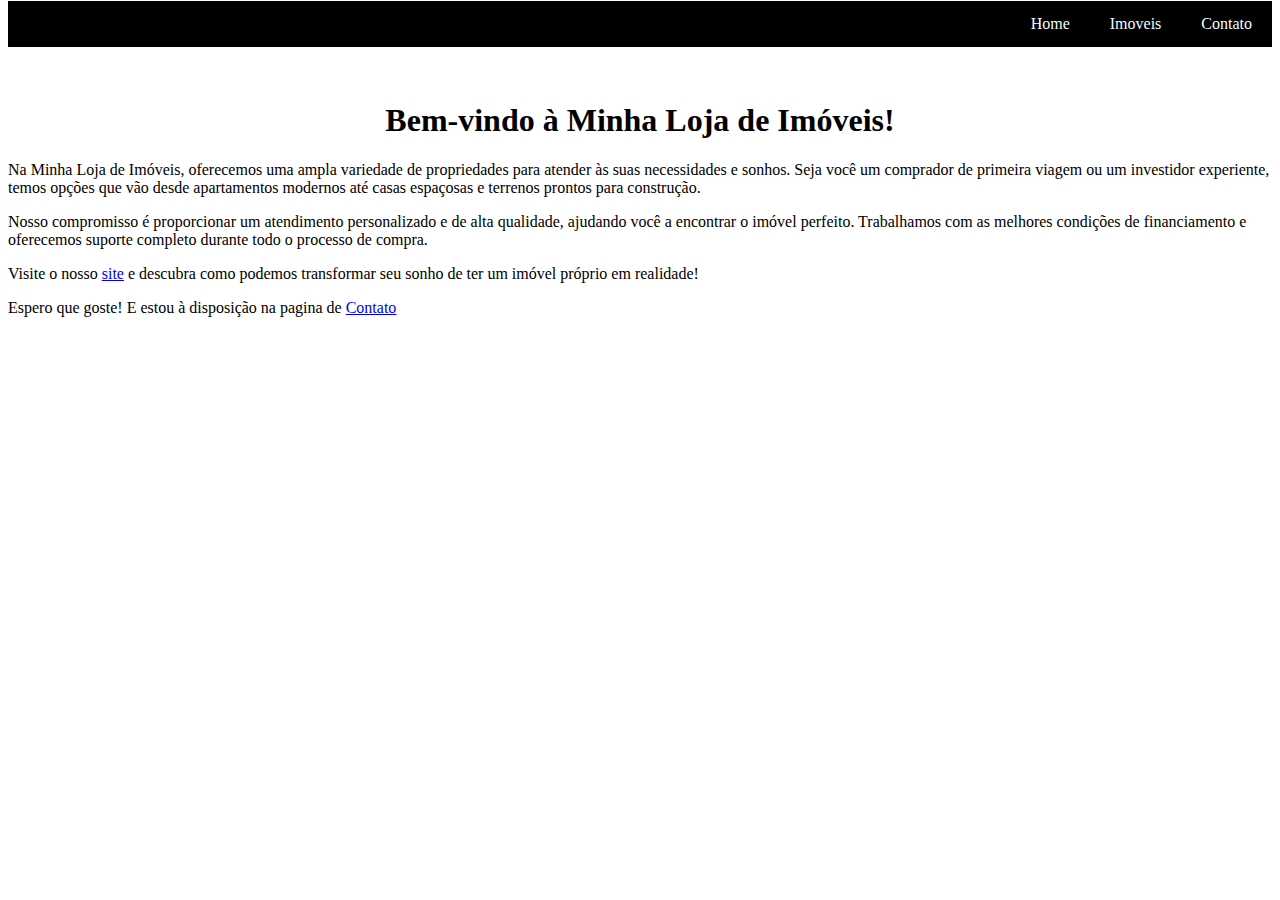
==== tarefas/index.html @ 08662931 "Tarefa 1" ====
<!DOCTYPE html>
<html lang="en">
<head>
    <meta charset="UTF-8">
    <meta name="viewport" content="width=device-width, initial-scale=1.0">
    <link rel="stylesheet" href="../style.css">
    <title></title>
</head>
<body>
    <header>
    <div class="menu">
        <nav>
             <ul>
                <li> <a href="../tarefas/index.html">Home</a> </li>
                <li> <a href="../tarefas/imoveis.html">Imoveis</a> </li>
                <li> <a href="../tarefas/contato.html   ">Contato</a></li>
            </ul>
        </nav>

     </div>
 
    </header>
    
    <div>
        <img src="../tarefas/loja-imoveis/img/casa 1.jpg.jpg" alt="">
    
        <h1>Bem-vindo à Minha Loja de Imóveis!</h1>
    </div class="descricao">
        <p>Na Minha Loja de Imóveis, oferecemos uma ampla variedade de propriedades para atender às suas necessidades e sonhos. Seja você um comprador de primeira viagem ou um investidor experiente, temos opções que vão desde apartamentos modernos até casas espaçosas e terrenos prontos para construção.</p>
        
        <p>Nosso compromisso é proporcionar um atendimento personalizado e de alta qualidade, ajudando você a encontrar o imóvel perfeito. Trabalhamos com as melhores condições de financiamento e oferecemos suporte completo durante todo o processo de compra.</p>
        
        <p>Visite o nosso <a href="../tarefas/imoveis.html">site</a>  e descubra como podemos transformar seu sonho de ter um imóvel próprio em realidade!</p>
        
        <p>Espero que goste! E estou à disposição na pagina de <a href="../tarefas/contato.html">Contato</a> </p>
    
    <footer>
        
    </footer>
</body>
</html>
---- style.css ----
.menu {
    background-color: black;
    margin-top:-15px;
    display: block;
}
nav ul li a{
    text-decoration: none;
    color: azure;   
    padding: 14px 20px;
    display: block;
    text-align: center;
}

nav ul{
    display: flex;
    justify-content: flex-end   ;
}

h1{
    text-align: center;
} 
.descricao{
    text-align: justify;
    text-align: center;
}
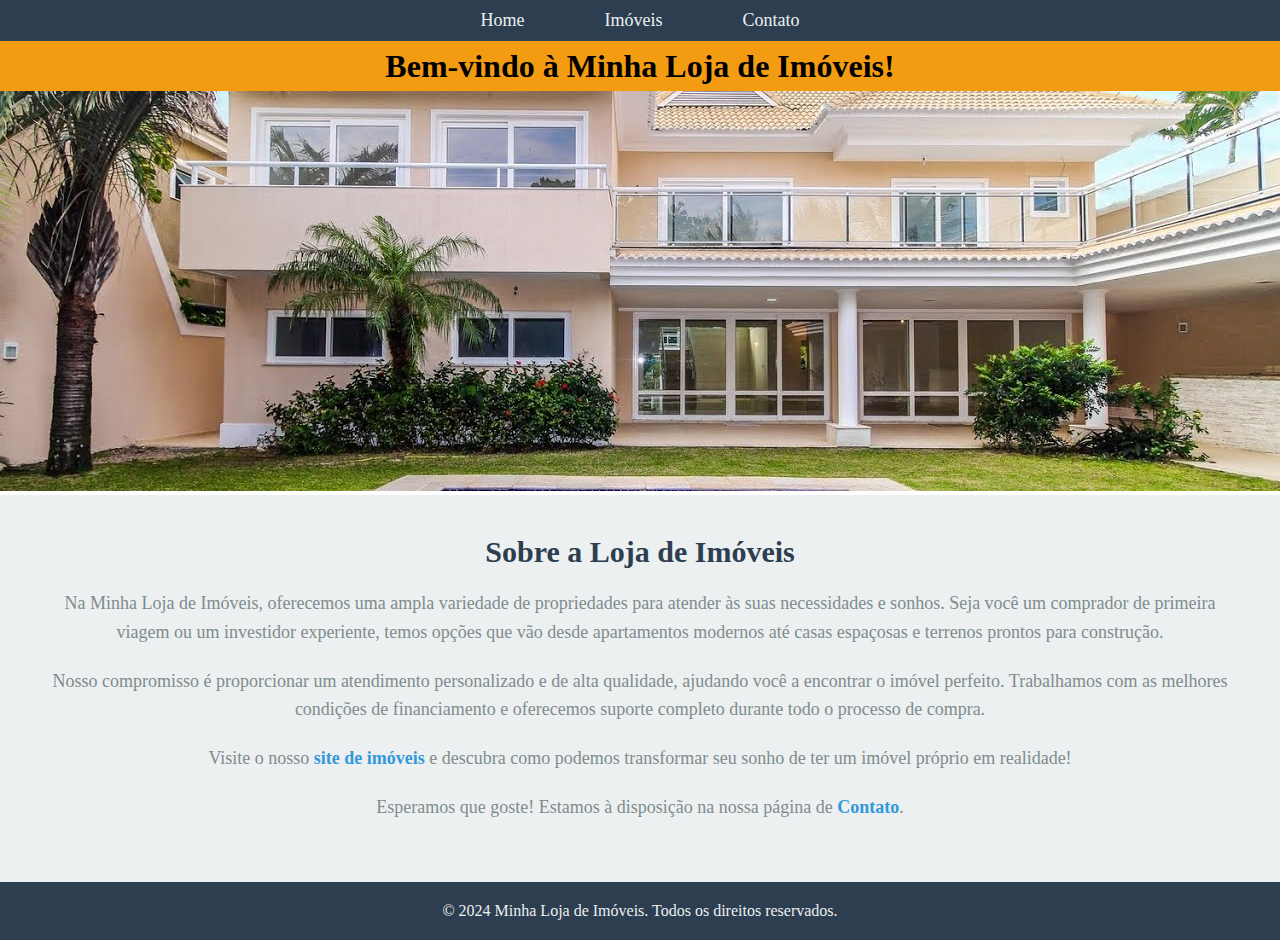
==== commit cd85c564: "Tarefa 1 v0.1" ====
--- a/tarefas/index.html
+++ b/tarefas/index.html
@@ -1,41 +1,45 @@
 <!DOCTYPE html>
-<html lang="en">
+<html lang="pt-br">
 <head>
     <meta charset="UTF-8">
     <meta name="viewport" content="width=device-width, initial-scale=1.0">
     <link rel="stylesheet" href="../style.css">
-    <title></title>
+    <title>Minha Loja de Imóveis</title>
 </head>
 <body>
     <header>
-    <div class="menu">
-        <nav>
-             <ul>
-                <li> <a href="../tarefas/index.html">Home</a> </li>
-                <li> <a href="../tarefas/imoveis.html">Imoveis</a> </li>
-                <li> <a href="../tarefas/contato.html   ">Contato</a></li>
-            </ul>
-        </nav>
-
-     </div>
- 
+        <div class="menu">
+            <nav>
+                <ul>
+                    <li><a href="../tarefas/index.html">Home</a></li>
+                    <li><a href="../tarefas/imoveis.html">Imóveis</a></li>
+                    <li><a href="../tarefas/contato.html">Contato</a></li>
+                </ul>
+            </nav>
+        </div>
     </header>
     
-    <div>
-        <img src="../tarefas/loja-imoveis/img/casa 1.jpg.jpg" alt="">
+    <div class="marquee">
+        <h1>Bem-vindo à Minha Loja de Imóveis!</h1>
+    </div>
     
-        <h1>Bem-vindo à Minha Loja de Imóveis!</h1>
-    </div class="descricao">
+    <section class="banner">
+        <img id="dashboard" src="../tarefas/loja-imoveis/img/dashboard.jpg" alt="Imagem de Imóveis">
+    </section>
+
+    <section class="descricao">
+        <h2>Sobre a Loja de Imóveis</h2>
         <p>Na Minha Loja de Imóveis, oferecemos uma ampla variedade de propriedades para atender às suas necessidades e sonhos. Seja você um comprador de primeira viagem ou um investidor experiente, temos opções que vão desde apartamentos modernos até casas espaçosas e terrenos prontos para construção.</p>
         
         <p>Nosso compromisso é proporcionar um atendimento personalizado e de alta qualidade, ajudando você a encontrar o imóvel perfeito. Trabalhamos com as melhores condições de financiamento e oferecemos suporte completo durante todo o processo de compra.</p>
         
-        <p>Visite o nosso <a href="../tarefas/imoveis.html">site</a>  e descubra como podemos transformar seu sonho de ter um imóvel próprio em realidade!</p>
+        <p>Visite o nosso <a href="../tarefas/imoveis.html">site de imóveis</a> e descubra como podemos transformar seu sonho de ter um imóvel próprio em realidade!</p>
         
-        <p>Espero que goste! E estou à disposição na pagina de <a href="../tarefas/contato.html">Contato</a> </p>
-    
+        <p>Esperamos que goste! Estamos à disposição na nossa página de <a href="../tarefas/contato.html">Contato</a>.</p>
+    </section>
+
     <footer>
-        
+        <p>&copy; 2024 Minha Loja de Imóveis. Todos os direitos reservados.</p>
     </footer>
 </body>
-</html>+</html>
--- a/style.css
+++ b/style.css
@@ -1,25 +1,233 @@
+
+* {
+    margin: 0;
+    padding: 0;
+    box-sizing: border-box;
+}
+
+/* Menu de navegação */
 .menu {
-    background-color: black;
-    margin-top:-15px;
+    background-color: #2c3e50;
+    padding: 10px ;
+}
+
+nav ul {
+    display: flex;
+    justify-content: center;
+    list-style: none;
+}
+
+nav ul li {
+    margin: 0 20px;
+}
+
+nav ul li a {
+    text-decoration: none;
+    color: #ecf0f1;
+    font-size: 18px;
+    padding: 10px 20px;
+    transition: background-color 0.3s ease;
+}
+
+nav ul li a:hover {
+    background-color: #3498db;
+    border-radius: 5px;
+}
+
+
+.marquee {
+    background-color: #f39c12;
+    height: 50px;
+    display: flex;
+    align-items: center;
+    justify-content: center;
+    position: relative;
+    overflow: hidden;
+}
+
+.marquee h1 {
+    white-space: nowrap;
+    animation: marquee 10s linear infinite;
+}
+
+@keyframes marquee {
+    from {
+        transform: translateX(-200%);
+    }
+    to {
+        transform: translateX(200%);
+    }
+}
+
+
+.banner img {
+    width: 100%;
+    height: 400px;
+    object-fit: cover;
+}
+
+
+.descricao {
+    padding: 40px;
+    background-color: #ecf0f1;
+    text-align: center;
+}
+
+.descricao h2 {
+    font-size: 30px;
+    margin-bottom: 20px;
+    color: #2c3e50;
+}
+
+.descricao p {
+    font-size: 18px;
+    line-height: 1.6;
+    color: #7f8c8d;
+    margin-bottom: 20px;
+}
+
+.descricao a {
+    color: #3498db;
+    font-weight: bold;
+    text-decoration: none;
+}
+
+.descricao a:hover {
+    text-decoration: underline;
+}
+
+
+footer {
+    background-color: #2c3e50;
+    color: #ecf0f1;
+    text-align: center;
+    padding: 20px;
+
+}
+
+
+
+/* Seção de imóveis */
+.imoveis {
+    display: flex;
+    flex-wrap: wrap;
+    gap: 20px;
+    justify-content: center;
+    padding: 20px;
+}
+
+.imovel {
+    width: 300px;
+    border: 1px solid #ddd;
+    border-radius: 5px;
+    overflow: hidden;
+    background-color: #fff;
+    text-align: center;
+    box-shadow: 0 4px 6px rgba(0, 0, 0, 0.1);
+    transition: transform 0.3s ease;
+}
+
+.imovel:hover {
+    transform: scale(1.05);
+}
+
+.imovel img {
+    width: 100%;
+    height: 200px;
+    object-fit: cover;
+}
+
+.imovel h2 {
+    font-size: 20px;
+    color: #2c3e50;
+    margin: 10px 0;
+}
+
+.imovel p {
+    padding: 10px;
+    font-size: 14px;
+    color: #7f8c8d;
+}
+
+.imovel button {
+    padding: 10px 15px;
+    margin-bottom: 10px;
+    background-color: #3498db;
+    color: #fff;
+    border: none;
+    border-radius: 5px;
+    cursor: pointer;
+    transition: background-color 0.3s ease;
+}
+
+.imovel button:hover {
+    background-color: #2980b9;
+}
+
+/* Estilização do formulário */
+.form-section {
+    width: 100%;
+    max-width: 600px;
+    margin: 20px auto;
+    padding: 20px;
+    background-color: #f9f9f9;
+    border-radius: 10px;
+    box-shadow: 0 4px 6px rgba(0, 0, 0, 0.1);
+}
+
+.form-section h1 {
+    text-align: center;
+    color: #2c3e50;
+    margin-bottom: 20px;
+}
+
+.contato-form label {
     display: block;
-}
-nav ul li a{
-    text-decoration: none;
-    color: azure;   
-    padding: 14px 20px;
-    display: block;
-    text-align: center;
-}
-
-nav ul{
-    display: flex;
-    justify-content: flex-end   ;
-}
-
-h1{
-    text-align: center;
-} 
-.descricao{
-    text-align: justify;
-    text-align: center;
-}+    font-size: 14px;
+    margin-bottom: 5px;
+    color: #34495e;
+}
+
+.contato-form input,
+.contato-form textarea {
+    width: 100%;
+    padding: 10px;
+    margin-bottom: 15px;
+    border: 1px solid #ccc;
+    border-radius: 5px;
+    font-size: 14px;
+}
+
+.contato-form button {
+    width: 100%;
+    padding: 10px;
+    background-color: #3498db;
+    color: white;
+    font-size: 16px;
+    border: none;
+    border-radius: 5px;
+    cursor: pointer;
+    transition: background-color 0.3s ease;
+}
+
+.contato-form button:hover {
+    background-color: #2980b9;
+}
+
+/* Estilização da seção do mapa */
+.map-section {
+    text-align: center;
+    margin: 30px auto;
+    padding: 20px;
+}
+
+.map-section h2 {
+    color: #2c3e50;
+    margin-bottom: 20px;
+}
+
+.map-section iframe {
+    border: 0;
+    border-radius: 10px;
+}
+
